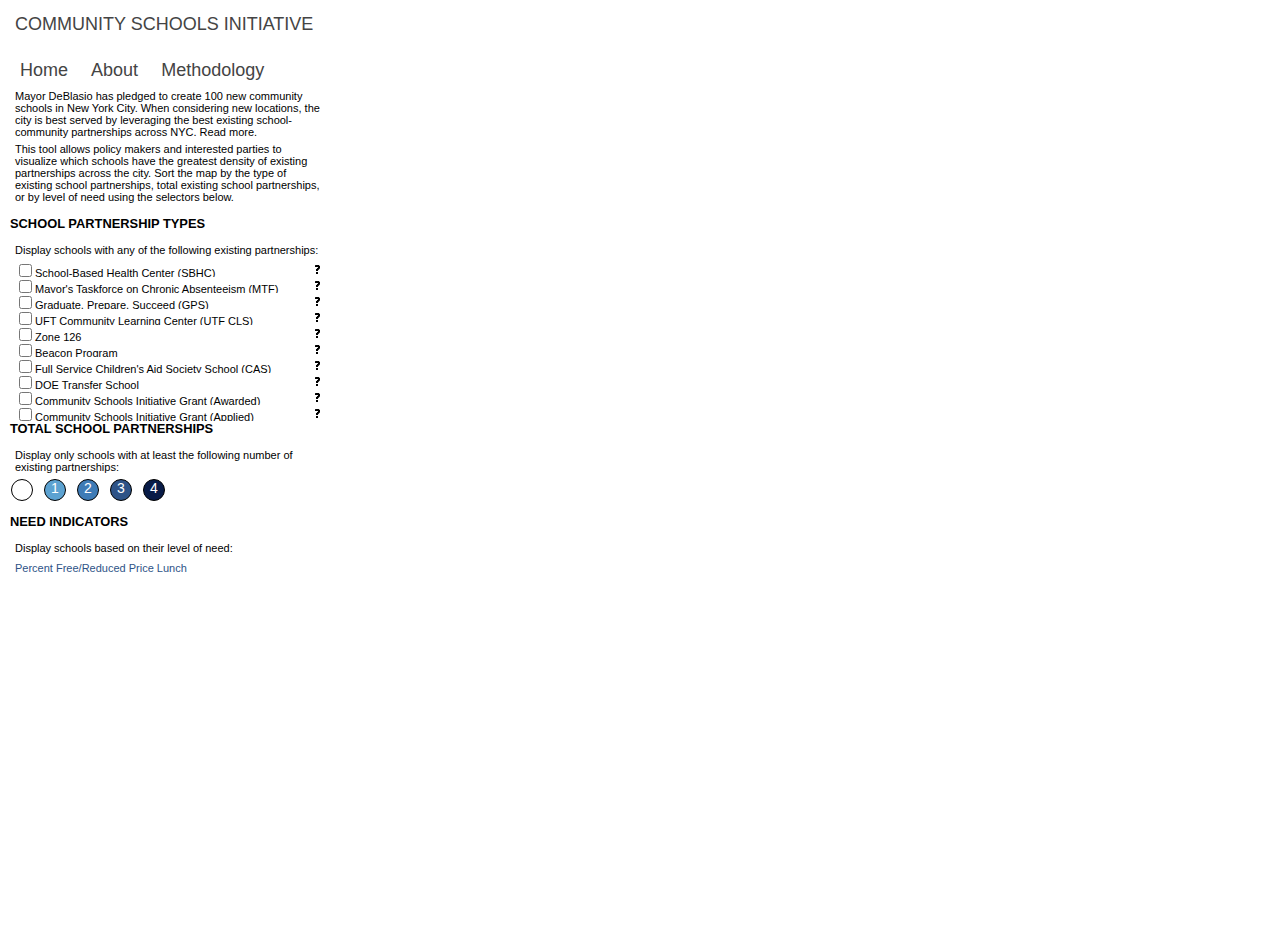
==== about.html @ 8f9c5af7 "Create about.html" ====
<!DOCTYPE html>
<html>
    <head>
        <link rel="stylesheet" href="http://libs.cartocdn.com/cartodb.js/v3/themes/css/cartodb.css" />
        <!--[if lte IE 8]>
<link rel="stylesheet" href="http://libs.cartocdn.com/cartodb.js/v3/themes/css/cartodb.ie.css" />
<![endif]-->
        <script src="http://libs.cartocdn.com/cartodb.js/v3/cartodb.js"></script>
        <script src="http://ajax.googleapis.com/ajax/libs/jquery/2.1.0/jquery.min.js"></script>
   <script src="js/jquery-ui-1.10.4.custom.js"></script>
   <link rel="stylesheet" href="css/custom-theme/jquery-ui-1.10.4.custom.css">
        <link rel="stylesheet" href="css/style.css">
        <script src="js/script.js"> </script>
    </head>
    <body>
        <div id="header">
<div id="header_left">
<h1><a href=index.html>Community Schools Initiative</a></h1>
</div>

        </div>
        
       
        <div id="map"></div>
        <div id="menu">
            <div id="nav">
                    <ul>
                    <li><a href=index.html>Home</a></li>
                    <li><a href=about.html>About</a></li>
                    <li><a href=methodology.html>Methodology</a></li>
                    </ul>
            </div>
        
            <article>
                <!---<header>
<h2>Community Schools Initiative</h2>
</header>
-->
                <p>Mayor DeBlasio has pledged to create 100 new community schools in New York City. When considering new locations, the city is best served by leveraging the best existing school-community partnerships across NYC. Read more.</p>
                <p>This tool allows policy makers and interested parties to visualize which schools have the greatest density of existing partnerships across the city. Sort the map by the type of existing school partnerships, total existing school partnerships, or by level of need using the selectors below.</p>
            </article>
            
            <!--Begin accordion-->
            <div id="accordion">
                    <h3>School Partnership Types</h3>
                <div>
                <p>Display schools with any of the following existing partnerships:</p>
                <div class='columns'>
                <ul id="partnership-types">
                    <li class="p_type"><div class="p_left"><input id="p_sbhc" type="checkbox"></input>School-Based Health Center (SBHC)</div>
                    <span class="p_helper ui-icon ui-icon-help" title="The Office of School Health (OSH), a collaborative effort between the New York City Department of Education (DOE) and the New York City Department of Health and Mental Hygiene (DOHMH) manages the school-based health center (SBHC) program for New York City (NYC). Primarily located in areas with limited access to health care services, SBHCs have been providing on-site primary care to students for over 20 years."></span>
                    </li>
                    
                    <li class="p_type"><div class="p_left"><input id="p_mtf" type="checkbox"></input>Mayor's Taskforce on Chronic Absenteeism (MTF)</div>
                    <span class="p_helper ui-icon ui-icon-help" title="The Mayor's Interagency Task Force on Truancy, Chronic Absenteeism and School Engagement has launched the nation's boldest, most comprehensive effort to combat truancy and chronic absenteeism in NYCs public schools. Established by Mayor Bloomberg in 2010 in partnership with the NYC Department of Education, the Task Force has piloted innovative, data-driven programs and policies in 100 pilot schools to help identify best practices for schools citywide."></span>
                    </li>
                    <li class="p_type"><div class="p_left"><input id="p_gps" type="checkbox"></input>Graduate, Prepare, Succeed (GPS)</div>
                   <span class="p_helper ui-icon ui-icon-help" title="Graduate, Prepare, Succeed (GPS-NYC) helps ninth grade students with a history of chronic absenteeism graduate on time and ready for college. The initiative pairs schools with community-based organizations to provide students with holistic services that address barriers to attending school Students receive academic support, attendance outreach, counseling, and case management."></span>
                    </li>
                    <li class="p_type"><div class="p_left"><input id="p_uft_cls" type="checkbox"></input>UFT Community Learning Center (UTF CLS)</div>
                    <span class="p_helper ui-icon ui-icon-help" title="The NYC Community Learning Schools Initiative (NYCCLSI) aims to improve student achievement by meeting the health, safety and social service needs of students, parents and communities. It does this by facilitating partnerships between public schools, non-profits, local businesses and government agencies which connect vital services to public school buildings, making each school the hub of its community. The Initiative was launched in 2012 by the United Federation of Teachers in collaboration with the New York City Council, the Partnership for New York City and Trinity Wall Street. After starting with six demonstration schools, the initiative expanded in the 2013-14 school year to 16 schools."></span>
                    </li>
                    <li class="p_type"><div class="p_left"><input id="p_zone_126" type="checkbox"></input>Zone 126</div>
                    <span class="p_helper ui-icon ui-icon-help" title="Zone 126's goals are based on creating a large scale impact in areas of high need within Astoria and Long Island City and we believe that the approach of Collective Impact will lead to achieving its vision. Zone 126's role in the Collective Impact Framework is to serve as the Backbone Organization, coordinating and mobilizing a wide cross-sector of stake holders to drive children's success from Cradle to Career within the Zones of Promise in high-need zip codes of 11101, 11102 and 11106 of Astoria and Long Island City."></span>
                    </li>
                    <li class="p_type"><div class="p_left"><input id="p_beacon" type="checkbox"></input>Beacon Program</div>
                    <span class="p_helper ui-icon ui-icon-help" title="Beacons programs are school-based community centers serving children age 6 and older and adults. There are currently 80 Beacons located throughout the five boroughs of New York City, operating in the afternoons and evenings, on weekends, during school holidays and vacation periods, including the summer."></span>
                    </li>
                    <li class="p_type"><div class="p_left"><input id="p_cas" type="checkbox"></input>Full Service Children's Aid Society School (CAS)</div>
                    <span class="p_helper ui-icon ui-icon-help" title="The Children's Aid Society partners with the New York City Department of Education in 22 public schools called community schools, located in Manhattan, the Bronx and Staten Island. Children's Aid brings a host of needed services directly into the schools to help children learn. Childrens Aid provides medical, dental and mental health services; social services; after-school, evening, weekend and summer hours; adult education and opportunities for expanded parental involvement to its schools, making the school the centerpiece of the community."></span>
                    </li>
                    <li class="p_type"><div class="p_left"><input id="p_transfer" type="checkbox"></input>DOE Transfer School</div>
                    <span class="p_helper ui-icon ui-icon-help" title="Transfer Schools are small, academically rigorous, full-time high schools designed to re-engage students who have dropped out or who have fallen behind in credits."></span>
                    </li>
                    <li class="p_type"><div class="p_left"><input id="p_csig_aw" type="checkbox"></input>Community Schools Initiative Grant (Awarded)</div>
                    <span class="p_helper ui-icon ui-icon-help" title="Commissioner of the State Education Department (SED) is authorized to award competitive grants to eligible school districts for plans that target school buildings as community hubs to deliver co-located or school-linked academic, health, mental health, nutrition, counseling, legal and/or other services to students and their families in a manner that will lead to improved educational and other outcomes. These Community Schools are public schools that emphasize family engagement and are characterized by strong partnerships and additional supports for students and families designed to counter environmental factors that impede student achievement. Fundamentally, Community Schools coordinate and maximize public, non-profit and private resources to deliver critical services to students and their families, thereby increasing student achievement and generating other positive outcomes."></span>
                    </li>
                    <li class="p_type"><div class="p_left"><input id="p_csig_ap" type="checkbox"></input>Community Schools Initiative Grant (Applied)</div>
                    <span class="p_helper ui-icon ui-icon-help" title="Commissioner of the State Education Department (SED) is authorized to award competitive grants to eligible school districts for plans that target school buildings as community hubs to deliver co-located or school-linked academic, health, mental health, nutrition, counseling, legal and/or other services to students and their families in a manner that will lead to improved educational and other outcomes. These Community Schools are public schools that emphasize family engagement and are characterized by strong partnerships and additional supports for students and families designed to counter environmental factors that impede student achievement. Fundamentally, Community Schools coordinate and maximize public, non-profit and private resources to deliver critical services to students and their families, thereby increasing student achievement and generating other positive outcomes."></span>
                    </li>
                </ul>
                </div>
            </div>
                <h3>Total School Partnerships</h3>
                <div>
                    <p>Display only schools with at least the following number of existing partnerships:</p>
                    <div style="overflow:hidden">
                        <div id="p0" class="p_button">
                            0
                        </div>
                        <div id="p1" class="p_button">
                            1
                        </div>
                        <div id="p2" class="p_button">
                            2
                        </div>
                        <div id="p3" class="p_button">
                            3
                        </div>
                        <div id="p4" class="p_button">
                            4
                        </div>
                    </div>
                </div>

                <h3>Need Indicators</h3>
                <div>
                <p>Display schools based on their level of need:</p>
                <p style="color:#2E5387;">
                    <label for="amount">Percent Free/Reduced Price Lunch</label>
                    <input type="text" id="amount" style="border:0; width: 60px; background: #fff; font-weight:bold;" disabled>
                </p>
                <div id="slider-range"></div>
                </div>
                <!--- Probably won't use layers
<h3>Layers</h3>
<div>
<p>This is where I want to add a dropdown to select layers to display council districts, promise zones, etc. </p>
<select id="polygons">
<option>Just Schools</option>
<option>School Districts</option>
<option>Promise Neighborhoods</option>
</div>
</div>
-->
            <!--End accordion-->
            
        </div>
        
        <div id="about"> Hello! This is the about section. </div>
        
        <div id="methodology"> Hello! This is the methodology section. </div>
    </body>
</html>
---- css/style.css ----
html, body {
	height: 100%;
	margin: 0;
	padding: 0;
	width: 100%;
	font-family:'Helvetica', Arial, sans-serif;
	font-size: 11px;
	overflow:auto;
}
h1, h2 {
	margin: 5px;
	font-weight: normal;
	text-transform: uppercase;
}
h3 {
	text-transform: uppercase;
}
p {
	margin: 5px;
}
ul {
	list-style:none;
	margin: 5px;
}
ul li.p_type {
	margin-left:-40px;
}

#map {
	height: 100%;
	width: 100%;
}
#menu {
	/*border-top: 3px solid #333;
	border-bottom: 1px solid #aaa;*/
	width: 320px;
	background-color: #fff;
	z-index: 1;
	position: absolute;
	top: 55px;
	left: 10px;
}

#about {
	display:none;
	width: 320px;
	background-color: #fff;
	z-index: 1;
	position: absolute;
	top: 55px;
	left: 10px;
}

#methodology {
	display:none;
	width: 320px;
	background-color: #fff;
	z-index: 1;
	position: absolute;
	top: 55px;
	left: 10px;
}
article {
	background: #fff;
}
header {
	background:#000;
	color: #fff;
}
/*maybe columns?
.columns {
	columns:100px 3;
	-webkit-columns:100px 2; 
	-moz-columns:100px 2; 
} */ 

.p_button {
	background: #fff;
	color: #fff;
	cursor: pointer;
	font-size: 14px;
	height: 20px;
	width: 20px;
	border-radius: 50%;
	border: 1px solid black;
	text-align: center;
	vertical-align: middle;
	float:left;
	margin:1px;
	margin-right: 10px;
}
.p_button:hover {
  background: #000;
  opacity: 50%;
}

.p_left{
	width:270px;
	float:left;
	overflow:hidden;
	height:16px;
}
.p_helper{
	float:right;
	margin:0;
}
#p0 {
	background: #fff;
}
#p1 {
	background: #5CA2D1;
}
#p2 {
	background: #3E7BB6;
}
#p3 {
	background: #2E5387;
}
#p4 {
	background: #081B47;
}
#header {
	margin-top:5px;
	margin-bottom:5px;
	overflow:auto;
	position:relative;
}
#header_left {
	width:350px;
	float:left;
	overflow:hidden;
	height:30px;
}
#nav{
	float:left;
	width: 320px;
	margin:0;
	padding:5px 0 0 0;
	height:30px;
	background:#FFF;
}
#nav ul {
	margin:0 0 0 0px;
	padding:0;
	list-style:none;
}
#nav li {
	display:inline;
	margin:0;
	padding:0;
}
#nav a,#header a{
	margin:0px 10px 0px 10px;
	text-decoration:none;
	font-size:18px;
	color:#444;
}
#nav a:hover{
	color:#2E5387;
}
div.cartodb-zoom{
	float: right;
	margin: 10px;
	box-shadow: none;
	border-radius: 0px;
	border: none;
}
div.cartodb-legend-stack {
	box-shadow: none;
	border-radius: 0px;
	border: none;
	right: 10px;
	bottom: 25px;
}
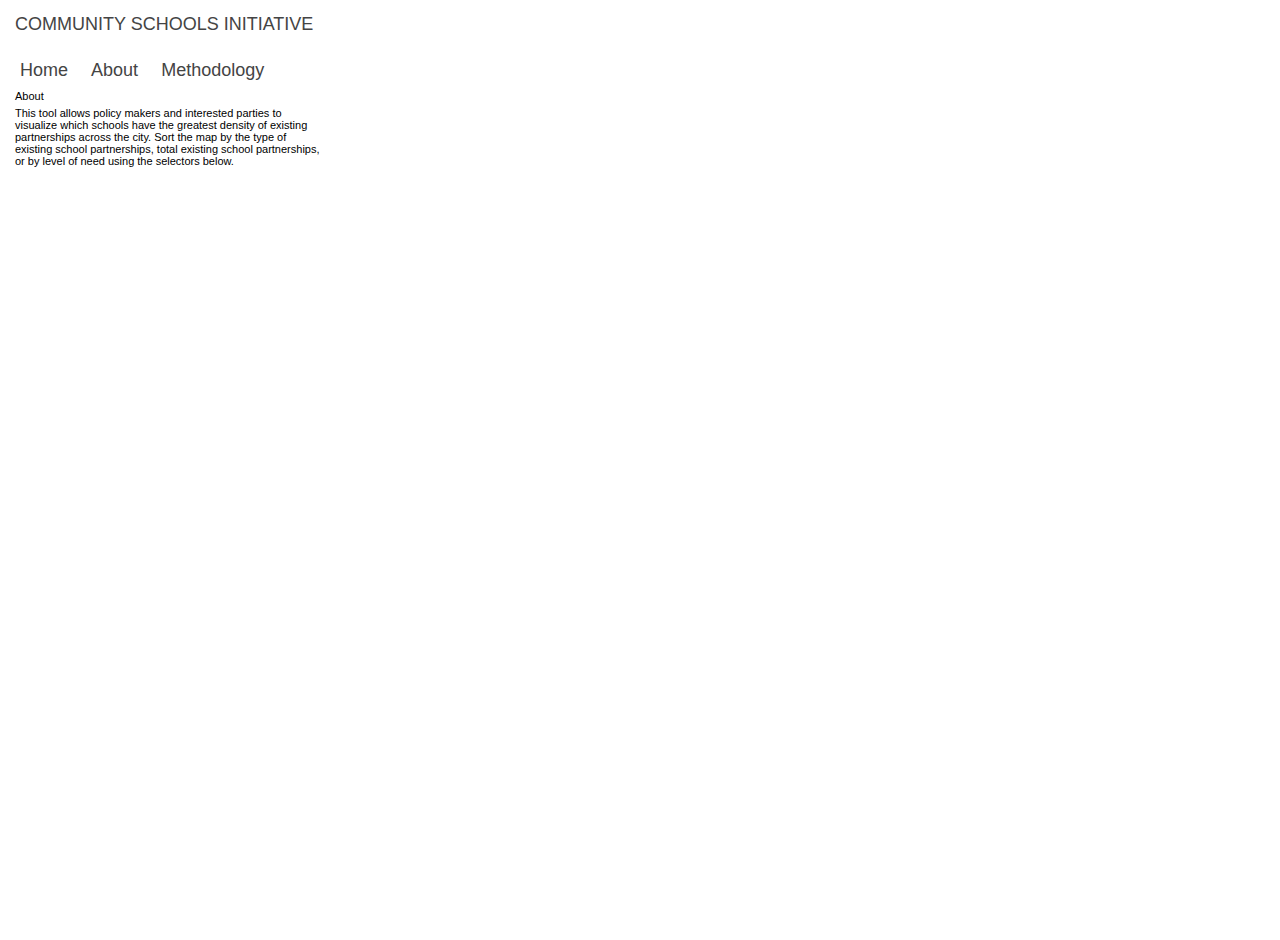
==== commit e10002ec: "edit about and method" ====
--- a/about.html
+++ b/about.html
@@ -36,99 +36,14 @@
 <h2>Community Schools Initiative</h2>
 </header>
 -->
-                <p>Mayor DeBlasio has pledged to create 100 new community schools in New York City. When considering new locations, the city is best served by leveraging the best existing school-community partnerships across NYC. Read more.</p>
+                <p>About</p>
                 <p>This tool allows policy makers and interested parties to visualize which schools have the greatest density of existing partnerships across the city. Sort the map by the type of existing school partnerships, total existing school partnerships, or by level of need using the selectors below.</p>
             </article>
             
-            <!--Begin accordion-->
-            <div id="accordion">
-                    <h3>School Partnership Types</h3>
-                <div>
-                <p>Display schools with any of the following existing partnerships:</p>
-                <div class='columns'>
-                <ul id="partnership-types">
-                    <li class="p_type"><div class="p_left"><input id="p_sbhc" type="checkbox"></input>School-Based Health Center (SBHC)</div>
-                    <span class="p_helper ui-icon ui-icon-help" title="The Office of School Health (OSH), a collaborative effort between the New York City Department of Education (DOE) and the New York City Department of Health and Mental Hygiene (DOHMH) manages the school-based health center (SBHC) program for New York City (NYC). Primarily located in areas with limited access to health care services, SBHCs have been providing on-site primary care to students for over 20 years."></span>
-                    </li>
-                    
-                    <li class="p_type"><div class="p_left"><input id="p_mtf" type="checkbox"></input>Mayor's Taskforce on Chronic Absenteeism (MTF)</div>
-                    <span class="p_helper ui-icon ui-icon-help" title="The Mayor's Interagency Task Force on Truancy, Chronic Absenteeism and School Engagement has launched the nation's boldest, most comprehensive effort to combat truancy and chronic absenteeism in NYCs public schools. Established by Mayor Bloomberg in 2010 in partnership with the NYC Department of Education, the Task Force has piloted innovative, data-driven programs and policies in 100 pilot schools to help identify best practices for schools citywide."></span>
-                    </li>
-                    <li class="p_type"><div class="p_left"><input id="p_gps" type="checkbox"></input>Graduate, Prepare, Succeed (GPS)</div>
-                   <span class="p_helper ui-icon ui-icon-help" title="Graduate, Prepare, Succeed (GPS-NYC) helps ninth grade students with a history of chronic absenteeism graduate on time and ready for college. The initiative pairs schools with community-based organizations to provide students with holistic services that address barriers to attending school Students receive academic support, attendance outreach, counseling, and case management."></span>
-                    </li>
-                    <li class="p_type"><div class="p_left"><input id="p_uft_cls" type="checkbox"></input>UFT Community Learning Center (UTF CLS)</div>
-                    <span class="p_helper ui-icon ui-icon-help" title="The NYC Community Learning Schools Initiative (NYCCLSI) aims to improve student achievement by meeting the health, safety and social service needs of students, parents and communities. It does this by facilitating partnerships between public schools, non-profits, local businesses and government agencies which connect vital services to public school buildings, making each school the hub of its community. The Initiative was launched in 2012 by the United Federation of Teachers in collaboration with the New York City Council, the Partnership for New York City and Trinity Wall Street. After starting with six demonstration schools, the initiative expanded in the 2013-14 school year to 16 schools."></span>
-                    </li>
-                    <li class="p_type"><div class="p_left"><input id="p_zone_126" type="checkbox"></input>Zone 126</div>
-                    <span class="p_helper ui-icon ui-icon-help" title="Zone 126's goals are based on creating a large scale impact in areas of high need within Astoria and Long Island City and we believe that the approach of Collective Impact will lead to achieving its vision. Zone 126's role in the Collective Impact Framework is to serve as the Backbone Organization, coordinating and mobilizing a wide cross-sector of stake holders to drive children's success from Cradle to Career within the Zones of Promise in high-need zip codes of 11101, 11102 and 11106 of Astoria and Long Island City."></span>
-                    </li>
-                    <li class="p_type"><div class="p_left"><input id="p_beacon" type="checkbox"></input>Beacon Program</div>
-                    <span class="p_helper ui-icon ui-icon-help" title="Beacons programs are school-based community centers serving children age 6 and older and adults. There are currently 80 Beacons located throughout the five boroughs of New York City, operating in the afternoons and evenings, on weekends, during school holidays and vacation periods, including the summer."></span>
-                    </li>
-                    <li class="p_type"><div class="p_left"><input id="p_cas" type="checkbox"></input>Full Service Children's Aid Society School (CAS)</div>
-                    <span class="p_helper ui-icon ui-icon-help" title="The Children's Aid Society partners with the New York City Department of Education in 22 public schools called community schools, located in Manhattan, the Bronx and Staten Island. Children's Aid brings a host of needed services directly into the schools to help children learn. Childrens Aid provides medical, dental and mental health services; social services; after-school, evening, weekend and summer hours; adult education and opportunities for expanded parental involvement to its schools, making the school the centerpiece of the community."></span>
-                    </li>
-                    <li class="p_type"><div class="p_left"><input id="p_transfer" type="checkbox"></input>DOE Transfer School</div>
-                    <span class="p_helper ui-icon ui-icon-help" title="Transfer Schools are small, academically rigorous, full-time high schools designed to re-engage students who have dropped out or who have fallen behind in credits."></span>
-                    </li>
-                    <li class="p_type"><div class="p_left"><input id="p_csig_aw" type="checkbox"></input>Community Schools Initiative Grant (Awarded)</div>
-                    <span class="p_helper ui-icon ui-icon-help" title="Commissioner of the State Education Department (SED) is authorized to award competitive grants to eligible school districts for plans that target school buildings as community hubs to deliver co-located or school-linked academic, health, mental health, nutrition, counseling, legal and/or other services to students and their families in a manner that will lead to improved educational and other outcomes. These Community Schools are public schools that emphasize family engagement and are characterized by strong partnerships and additional supports for students and families designed to counter environmental factors that impede student achievement. Fundamentally, Community Schools coordinate and maximize public, non-profit and private resources to deliver critical services to students and their families, thereby increasing student achievement and generating other positive outcomes."></span>
-                    </li>
-                    <li class="p_type"><div class="p_left"><input id="p_csig_ap" type="checkbox"></input>Community Schools Initiative Grant (Applied)</div>
-                    <span class="p_helper ui-icon ui-icon-help" title="Commissioner of the State Education Department (SED) is authorized to award competitive grants to eligible school districts for plans that target school buildings as community hubs to deliver co-located or school-linked academic, health, mental health, nutrition, counseling, legal and/or other services to students and their families in a manner that will lead to improved educational and other outcomes. These Community Schools are public schools that emphasize family engagement and are characterized by strong partnerships and additional supports for students and families designed to counter environmental factors that impede student achievement. Fundamentally, Community Schools coordinate and maximize public, non-profit and private resources to deliver critical services to students and their families, thereby increasing student achievement and generating other positive outcomes."></span>
-                    </li>
-                </ul>
-                </div>
-            </div>
-                <h3>Total School Partnerships</h3>
-                <div>
-                    <p>Display only schools with at least the following number of existing partnerships:</p>
-                    <div style="overflow:hidden">
-                        <div id="p0" class="p_button">
-                            0
-                        </div>
-                        <div id="p1" class="p_button">
-                            1
-                        </div>
-                        <div id="p2" class="p_button">
-                            2
-                        </div>
-                        <div id="p3" class="p_button">
-                            3
-                        </div>
-                        <div id="p4" class="p_button">
-                            4
-                        </div>
-                    </div>
-                </div>
-
-                <h3>Need Indicators</h3>
-                <div>
-                <p>Display schools based on their level of need:</p>
-                <p style="color:#2E5387;">
-                    <label for="amount">Percent Free/Reduced Price Lunch</label>
-                    <input type="text" id="amount" style="border:0; width: 60px; background: #fff; font-weight:bold;" disabled>
-                </p>
-                <div id="slider-range"></div>
-                </div>
-                <!--- Probably won't use layers
-<h3>Layers</h3>
-<div>
-<p>This is where I want to add a dropdown to select layers to display council districts, promise zones, etc. </p>
-<select id="polygons">
-<option>Just Schools</option>
-<option>School Districts</option>
-<option>Promise Neighborhoods</option>
-</div>
-</div>
--->
-            <!--End accordion-->
+            
             
         </div>
         
-        <div id="about"> Hello! This is the about section. </div>
-        
-        <div id="methodology"> Hello! This is the methodology section. </div>
+
     </body>
 </html>
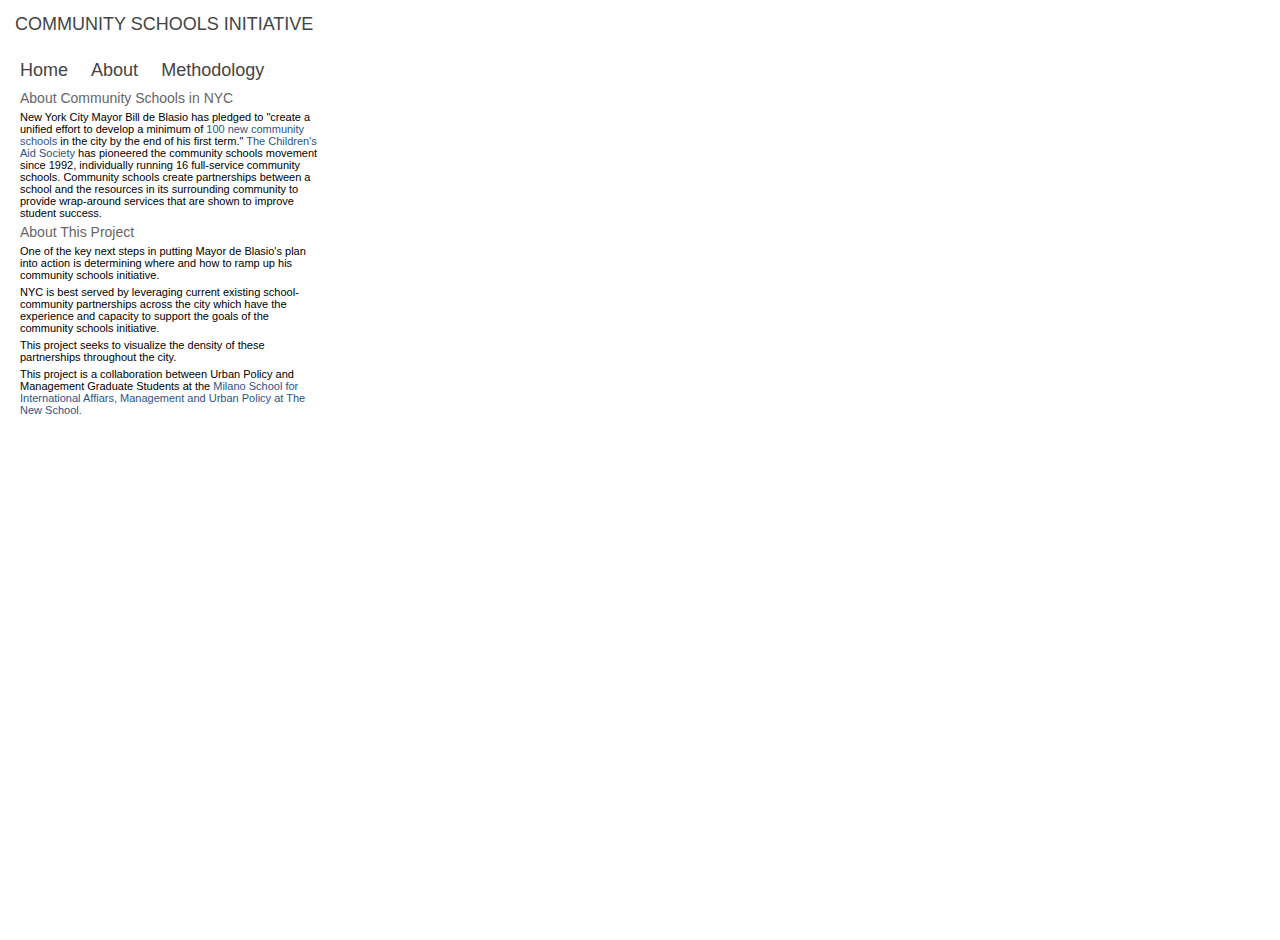
==== commit 85440eab: "updates to about and methods" ====
--- a/about.html
+++ b/about.html
@@ -36,8 +36,13 @@
 <h2>Community Schools Initiative</h2>
 </header>
 -->
-                <p>About</p>
-                <p>This tool allows policy makers and interested parties to visualize which schools have the greatest density of existing partnerships across the city. Sort the map by the type of existing school partnerships, total existing school partnerships, or by level of need using the selectors below.</p>
+                <h2>About Community Schools in NYC</h2>
+                <p>New York City Mayor Bill de Blasio has pledged to "create a unified effort to develop a minimum of <a href="http://www.billdeblasio.com/issues/education">100 new community schools</a> in the city by the end of his first term." <a href="http://www.childrensaidsociety.org/community-schools">The Children's Aid Society</a> has pioneered the community schools movement since 1992, individually running 16 full-service community schools. Community schools create partnerships between a school and the resources in its surrounding community to provide wrap-around services that are shown to improve student success.</p>
+                <h2>About This Project</h2>
+                <p>One of the key next steps in putting Mayor de Blasio's plan into action is determining where and how to ramp up his community schools initiative.</p>
+                <p>NYC is best served by leveraging current existing school-community partnerships across the city which have the experience and capacity to support the goals of the community schools initiative.</p>
+                <p>This project seeks to visualize the density of these partnerships throughout the city.</p>
+                <p>This project is a collaboration between Urban Policy and Management Graduate Students at the <a href:="http://www.newschool.edu/public-engagement/milano-school/">Milano School for International Affiars, Management and Urban Policy at The New School.</a></p>
             </article>
             
             
--- a/css/style.css
+++ b/css/style.css
@@ -7,10 +7,16 @@
 	font-size: 11px;
 	overflow:auto;
 }
-h1, h2 {
+h1 {
 	margin: 5px;
 	font-weight: normal;
 	text-transform: uppercase;
+}
+h2 {
+	margin: 5px;
+	font-weight: normal;
+	color: #666;
+	font-size: 14px;
 }
 h3 {
 	text-transform: uppercase;
@@ -24,6 +30,10 @@
 }
 ul li.p_type {
 	margin-left:-40px;
+}
+a {
+	text-decoration: none;
+	color: #2E5387;
 }
 
 #map {
@@ -41,27 +51,10 @@
 	left: 10px;
 }
 
-#about {
-	display:none;
-	width: 320px;
-	background-color: #fff;
-	z-index: 1;
-	position: absolute;
-	top: 55px;
-	left: 10px;
-}
 
-#methodology {
-	display:none;
-	width: 320px;
-	background-color: #fff;
-	z-index: 1;
-	position: absolute;
-	top: 55px;
-	left: 10px;
-}
 article {
 	background: #fff;
+	margin: 5px;
 }
 header {
 	background:#000;
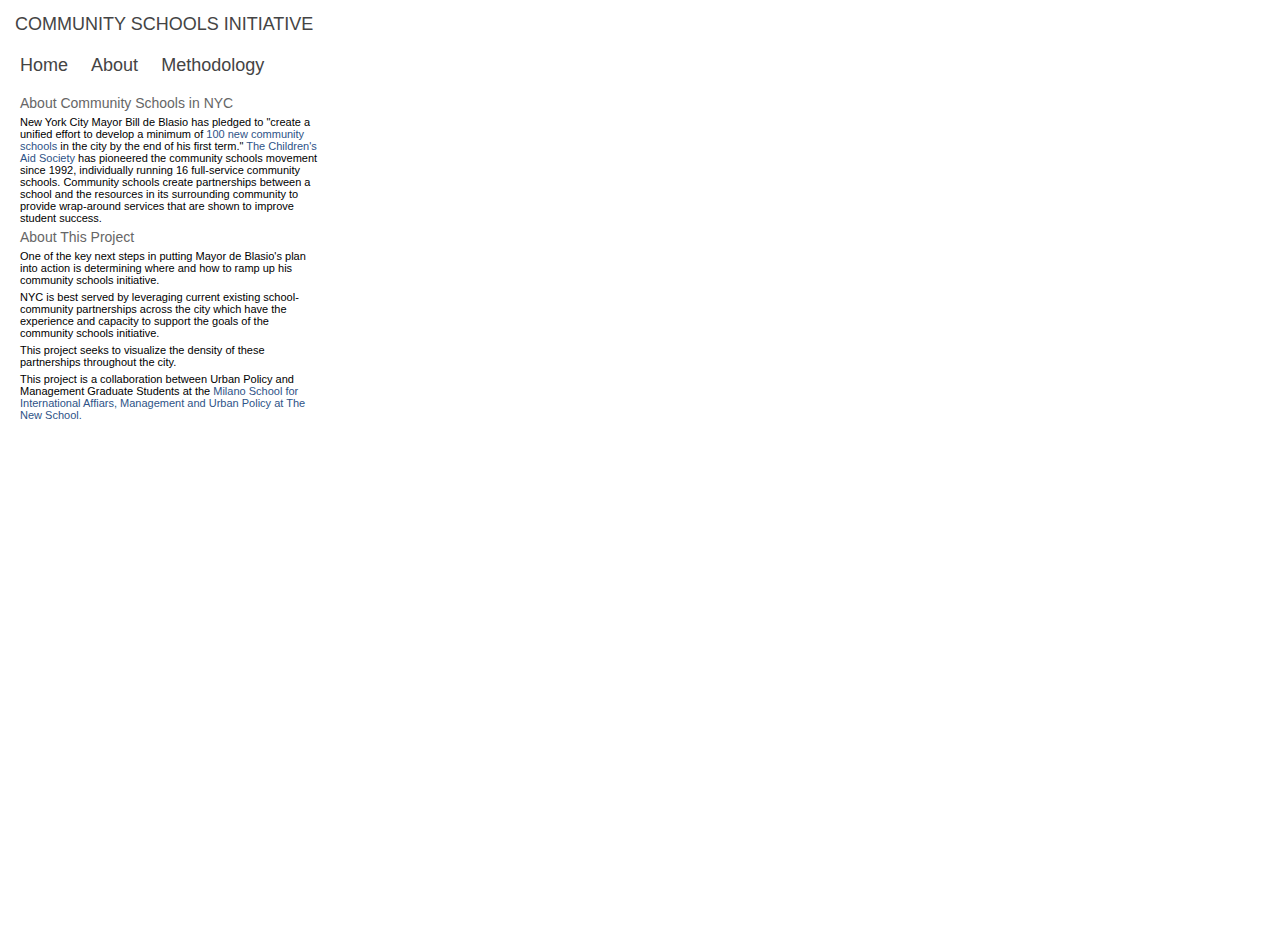
==== commit 03bbb126: "Delete header" ====
--- a/about.html
+++ b/about.html
@@ -11,6 +11,7 @@
    <link rel="stylesheet" href="css/custom-theme/jquery-ui-1.10.4.custom.css">
         <link rel="stylesheet" href="css/style.css">
         <script src="js/script.js"> </script>
+        <title>Community Schools Initiative</title>
     </head>
     <body>
         <div id="header">
@@ -37,12 +38,15 @@
 </header>
 -->
                 <h2>About Community Schools in NYC</h2>
-                <p>New York City Mayor Bill de Blasio has pledged to "create a unified effort to develop a minimum of <a href="http://www.billdeblasio.com/issues/education">100 new community schools</a> in the city by the end of his first term." <a href="http://www.childrensaidsociety.org/community-schools">The Children's Aid Society</a> has pioneered the community schools movement since 1992, individually running 16 full-service community schools. Community schools create partnerships between a school and the resources in its surrounding community to provide wrap-around services that are shown to improve student success.</p>
+                <p>New York City Mayor Bill de Blasio has pledged to "create a unified effort to develop a minimum of <a href="http://www.billdeblasio.com/issues/education" target="_blank">100 new community schools</a> in the city by the end of his first term." <a href="http://www.childrensaidsociety.org/community-schools" target="_blank">The Children's Aid Society</a> has pioneered the community schools movement since 1992, individually running 16 full-service community schools. Community schools create partnerships between a school and the resources in its surrounding community to provide wrap-around services that are shown to improve student success.</p>
+
+            </article>
+            <article>
                 <h2>About This Project</h2>
                 <p>One of the key next steps in putting Mayor de Blasio's plan into action is determining where and how to ramp up his community schools initiative.</p>
                 <p>NYC is best served by leveraging current existing school-community partnerships across the city which have the experience and capacity to support the goals of the community schools initiative.</p>
                 <p>This project seeks to visualize the density of these partnerships throughout the city.</p>
-                <p>This project is a collaboration between Urban Policy and Management Graduate Students at the <a href:="http://www.newschool.edu/public-engagement/milano-school/">Milano School for International Affiars, Management and Urban Policy at The New School.</a></p>
+                <p>This project is a collaboration between Urban Policy and Management Graduate Students at the <a href="http://www.newschool.edu/public-engagement/milano-school/" target="_blank">Milano School for International Affiars, Management and Urban Policy at The New School.</a></p>
             </article>
             
             
--- a/css/style.css
+++ b/css/style.css
@@ -127,8 +127,8 @@
 #nav{
 	float:left;
 	width: 320px;
-	margin:0;
-	padding:5px 0 0 0;
+	margin:0px 10px 10px 0px;
+	padding:0px 0 0 0;
 	height:30px;
 	background:#FFF;
 }
@@ -140,10 +140,10 @@
 #nav li {
 	display:inline;
 	margin:0;
-	padding:0;
+	padding:0px;
 }
 #nav a,#header a{
-	margin:0px 10px 0px 10px;
+	margin:10px 10px 10px 10px;
 	text-decoration:none;
 	font-size:18px;
 	color:#444;
@@ -151,6 +151,7 @@
 #nav a:hover{
 	color:#2E5387;
 }
+
 div.cartodb-zoom{
 	float: right;
 	margin: 10px;
